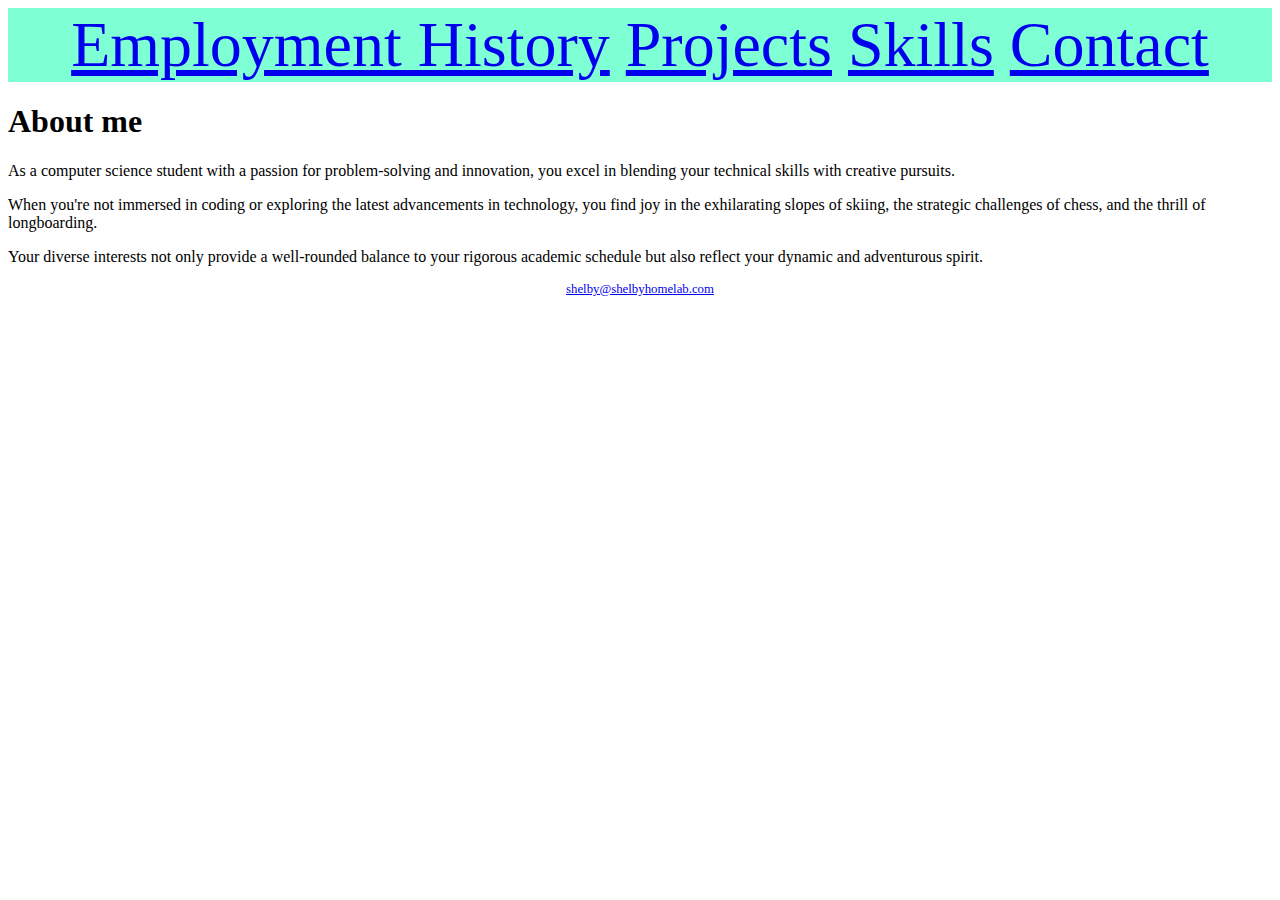
==== index.html @ 5e7d372e "first upload, don't want to lose current progress" ====
<!DOCTYPE html>
<html lang="en">
    <head>
        <title>Shelby Homelab</title>
        <meta charset="utf-8">
        <meta name="viewport" content="width=device-width, initial-scale=1.0">
        <link rel="stylesheet" href="css/styles.css">
    </head>
    <body>
        <nav>
            <div id="navigation-bar">
                <a href="employment.html">Employment History</a>
                <a href="projects.html">Projects</a>
                <a href="skills.html">Skills</a>
                <a href="contact.html">Contact</a>
            </div>
        </nav>
        <header>
            <div>
                <h1>About me</h1>
            </div>
        </header>
    
        <main>
            <div>
                <p>As a computer science student with a passion for problem-solving and innovation, you excel in blending your technical skills with creative pursuits. </p>
                <p>When you're not immersed in coding or exploring the latest advancements in technology, you find joy in the exhilarating slopes of skiing, the strategic challenges of chess, and the thrill of longboarding.</p>
                <p>Your diverse interests not only provide a well-rounded balance to your rigorous academic schedule but also reflect your dynamic and adventurous spirit.</p>
            </div>
        </main>
        <footer>
            <div>
                <a href="mailto:shelby@shelbyhomelab.com">shelby@shelbyhomelab.com</a>
            </div>
        </footer>
    </body>
</html>
---- css/styles.css ----
nav {
    display: block;
    text-align: center;
    font-size: 5vw;
    background-color: aquamarine;
}

footer {
    font-size: 1vw;
    text-align: center;
}


body {
    /* background-color: #75a3ff; */
    /* background: url(/images/wallhaven-3l3opv.png); */
    background-size: auto;
    background-repeat: no-repeat;
}



table {
    width: 25%;
    border-collapse: collapse;
}

.skills-container {
    justify-content: center;
    box-sizing: border-box;
    width: 80%;
    text-align: center;
    margin-left: auto;
    margin-right: auto;
}

.skill-item {
    display: inline-block;
    width: 15em;
    margin: 2em;
    height: 100%;
    padding: 1em;
    border: .1em solid black;
    border-radius: 1em;
}

.skill-item h3 {
    text-align: center;
    font-size: 2vw;
}

.job-container {
    border: .2em solid black;
    padding: 1em;
    margin: .5em;
}

.job-logo {
    text-align: center;
}

.job-logo img{
    max-width: 50%;
}

.job-headers{
    display: grid;
    grid-template-columns: 50% 50%;
}

.job-title {
    text-align: left;
}

.job-years {
    text-align: right;
}

.job-details ul{
    margin: 0;
}







.hidden {
    display: none;
}













/* Mobile specific */
@media screen and (max-width: 600px){
    
    nav {
        font-size: 2em;
    }

}

/* large desktop specific */
@media screen and (min-width: 1600px){
    
    nav {
        font-size: 5em;
    }

}
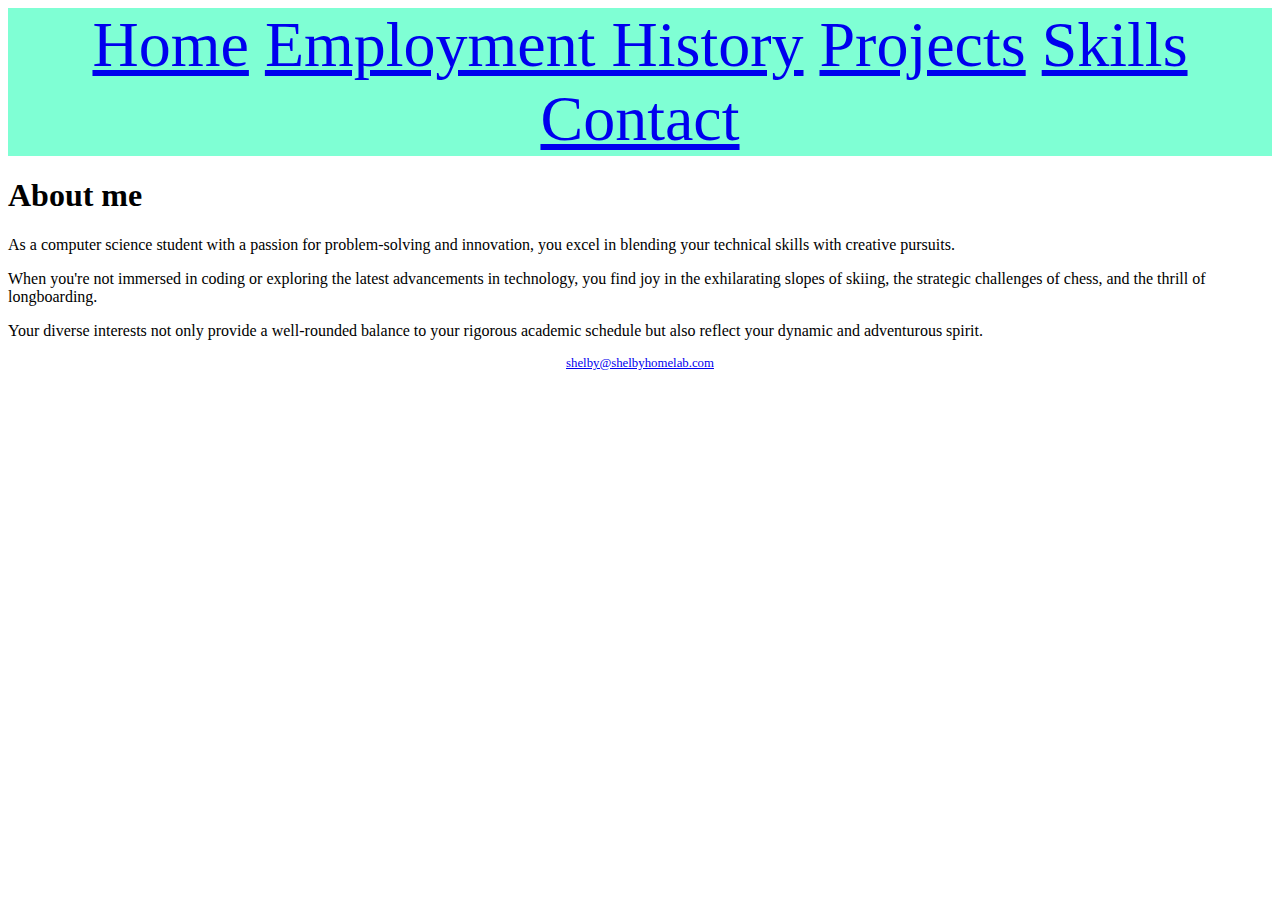
==== commit 26af151e: "added link to homepage" ====
--- a/index.html
+++ b/index.html
@@ -9,6 +9,7 @@
     <body>
         <nav>
             <div id="navigation-bar">
+                <a href="index.html">Home</a>
                 <a href="employment.html">Employment History</a>
                 <a href="projects.html">Projects</a>
                 <a href="skills.html">Skills</a>
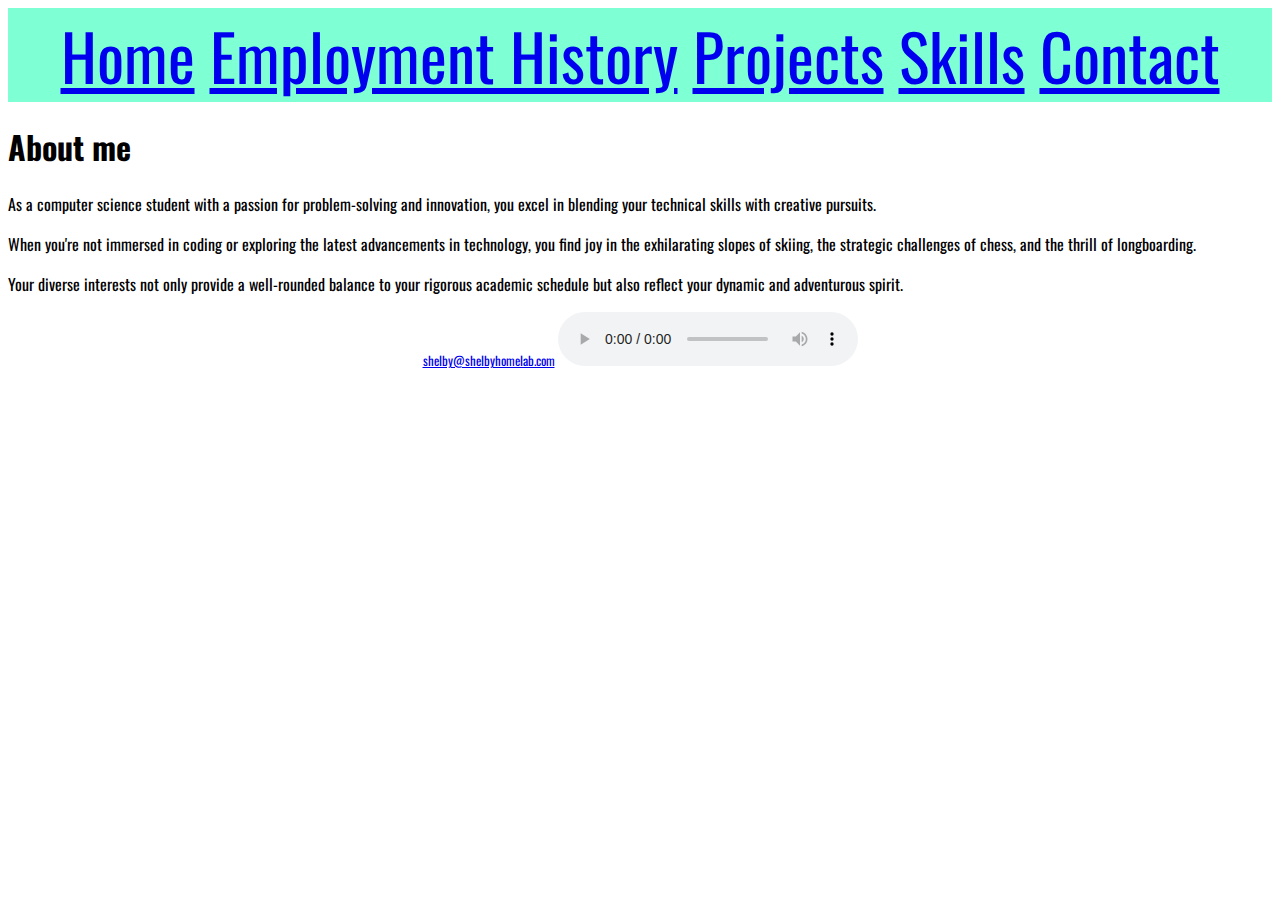
==== commit 3f8e51ee: "working with all requirements, css polish will go very far" ====
--- a/index.html
+++ b/index.html
@@ -1,3 +1,6 @@
+<!-- Author: Shelby Martin
+File Name: index.html -->
+
 <!DOCTYPE html>
 <html lang="en">
     <head>
@@ -5,6 +8,9 @@
         <meta charset="utf-8">
         <meta name="viewport" content="width=device-width, initial-scale=1.0">
         <link rel="stylesheet" href="css/styles.css">
+        <link rel="preconnect" href="https://fonts.googleapis.com">
+        <link rel="preconnect" href="https://fonts.gstatic.com" crossorigin>
+        <link href="https://fonts.googleapis.com/css2?family=Oswald:wght@200..700&display=swap" rel="stylesheet">
     </head>
     <body>
         <nav>
@@ -32,7 +38,15 @@
         <footer>
             <div>
                 <a href="mailto:shelby@shelbyhomelab.com">shelby@shelbyhomelab.com</a>
+                <audio controls autoplay id="audio">
+                    <source src="audio/background_audio.mp3" type="audio/mpeg">
+                Your browser does not support the audio element.
+                </audio> 
             </div>
         </footer>
     </body>
+    <script>
+        var audio = document.getElementById("audio");
+        audio.volume = 0.15;
+    </script>
 </html> --- a/css/styles.css
+++ b/css/styles.css
@@ -1,4 +1,5 @@
-
+/* Author: Shelby Martin
+File Name: styles.css */
 
 nav {
     display: block;
@@ -18,6 +19,9 @@
     /* background: url(/images/wallhaven-3l3opv.png); */
     background-size: auto;
     background-repeat: no-repeat;
+    font-family: "Oswald", sans-serif;
+    font-optical-sizing: auto;
+    font-style: normal;
 }
 
 
